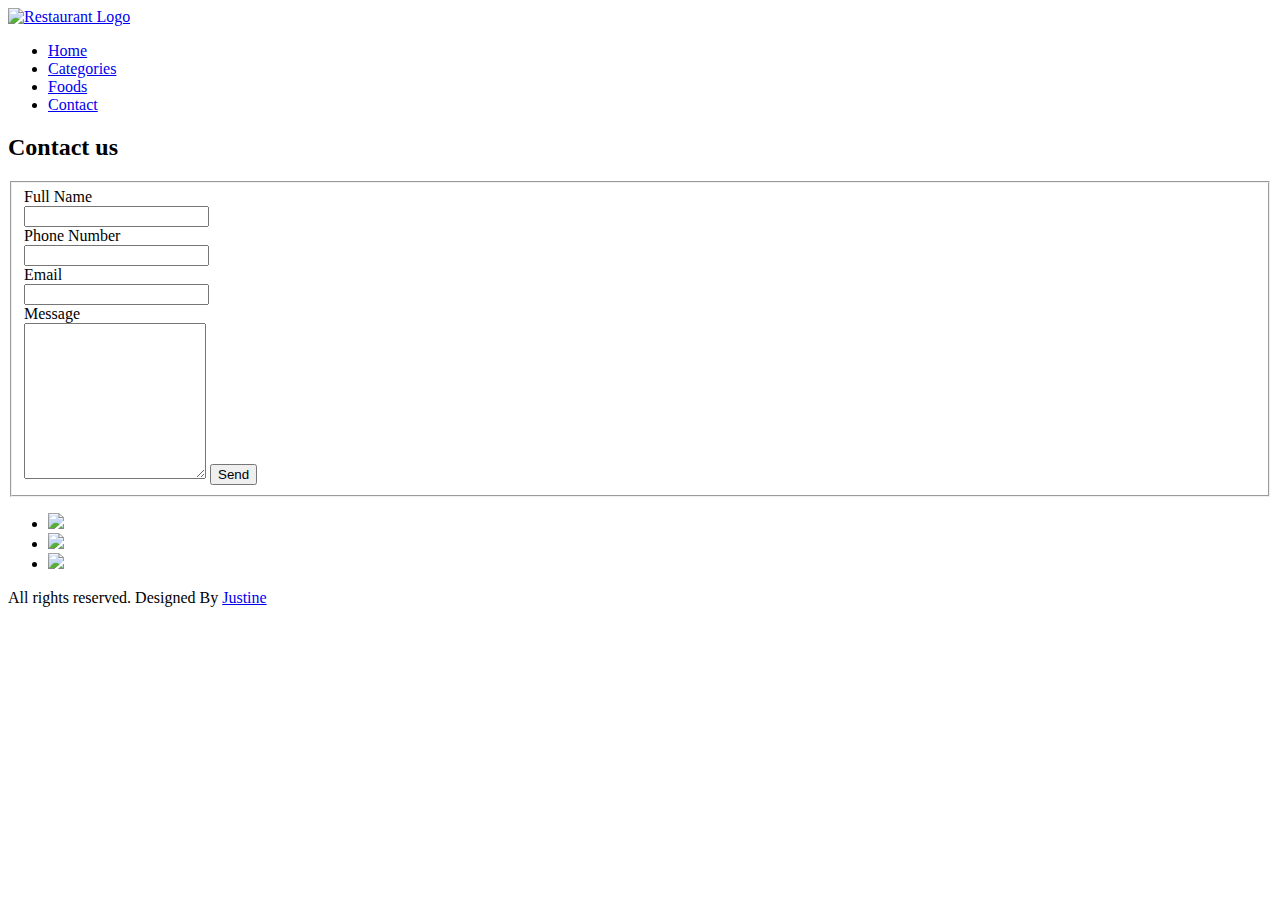
==== Contact.html @ 3177cdf4 "Add files via upload" ====
<!DOCTYPE html>
<html lang="en">
<head>
    <meta charset="UTF-8">
    <!-- Important to make website responsive -->
    <meta name="viewport" content="width=device-width, initial-scale=1.0">
    <title>Restaurant Website</title>

    <!-- Link our CSS file -->
    <link rel="stylesheet" href="css/style.css">
</head>

<body>
    <!-- Navbar Section Starts Here -->
    <section class="navbar">
        <div class="container">
            <div class="logo">
                <a href="#" title="Logo">
                    <img src="images/logo.jpeg" alt="Restaurant Logo" class="img-logo">
                </a>
            </div>

            <div class="menu text-right">
                <ul>
                    <li>
                        <a href="index.html">Home</a>
                    </li>
                    <li>
                        <a href="categories.html">Categories</a>
                    </li>
                    <li>
                        <a href="foods.html">Foods</a>
                    </li>
                    <li>
                        <a href="Contact.html">Contact</a>
                    </li>
                </ul>
            </div>

            <div class="clearfix"></div>
        </div>
    </section>
    <!-- Navbar Section Ends Here -->

    <!-- fOOD sEARCH Section Starts Here -->
    <section class="food-search">
        <div class="container">
            
            <h2 class="text-center text-white">Contact us</h2>

            <form action="#" class="order">
                
                
                <fieldset>
                    
                    <div class="order-label">Full Name</div>
                    <input type="text" name="full-name" placeholder="" class="input-responsive" required>

                    <div class="order-label">Phone Number</div>
                    <input type="tel" name="contact" placeholder="" class="input-responsive" required>

                    <div class="order-label">Email</div>
                    <input type="email" name="email" placeholder="" class="input-responsive" required>

                    <div class="order-label">Message</div>
                    <textarea name="address" rows="10" placeholder="" class="input-responsive" required></textarea>

                    <input type="submit" name="submit" value="Send" class="btn btn-primary">
                </fieldset>

            </form>

        </div>
    </section>
    <!-- fOOD sEARCH Section Ends Here -->

    <!-- social Section Starts Here -->
    <section class="social">
        <div class="container text-center">
            <ul>
                <li>
                    <a href="#"><img src="https://img.icons8.com/fluent/50/000000/facebook-new.png"/></a>
                </li>
                <li>
                    <a href="#"><img src="https://img.icons8.com/fluent/48/000000/instagram-new.png"/></a>
                </li>
                <li>
                    <a href="#"><img src="https://img.icons8.com/fluent/48/000000/twitter.png"/></a>
                </li>
            </ul>
        </div>
    </section>
    <!-- social Section Ends Here -->

    <!-- footer Section Starts Here -->
    <section class="footer">
        <div class="container text-center">
            <p>All rights reserved. Designed By <a href="#">Justine</a></p>
        </div>
    </section>
    <!-- footer Section Ends Here -->

</body>
</html>
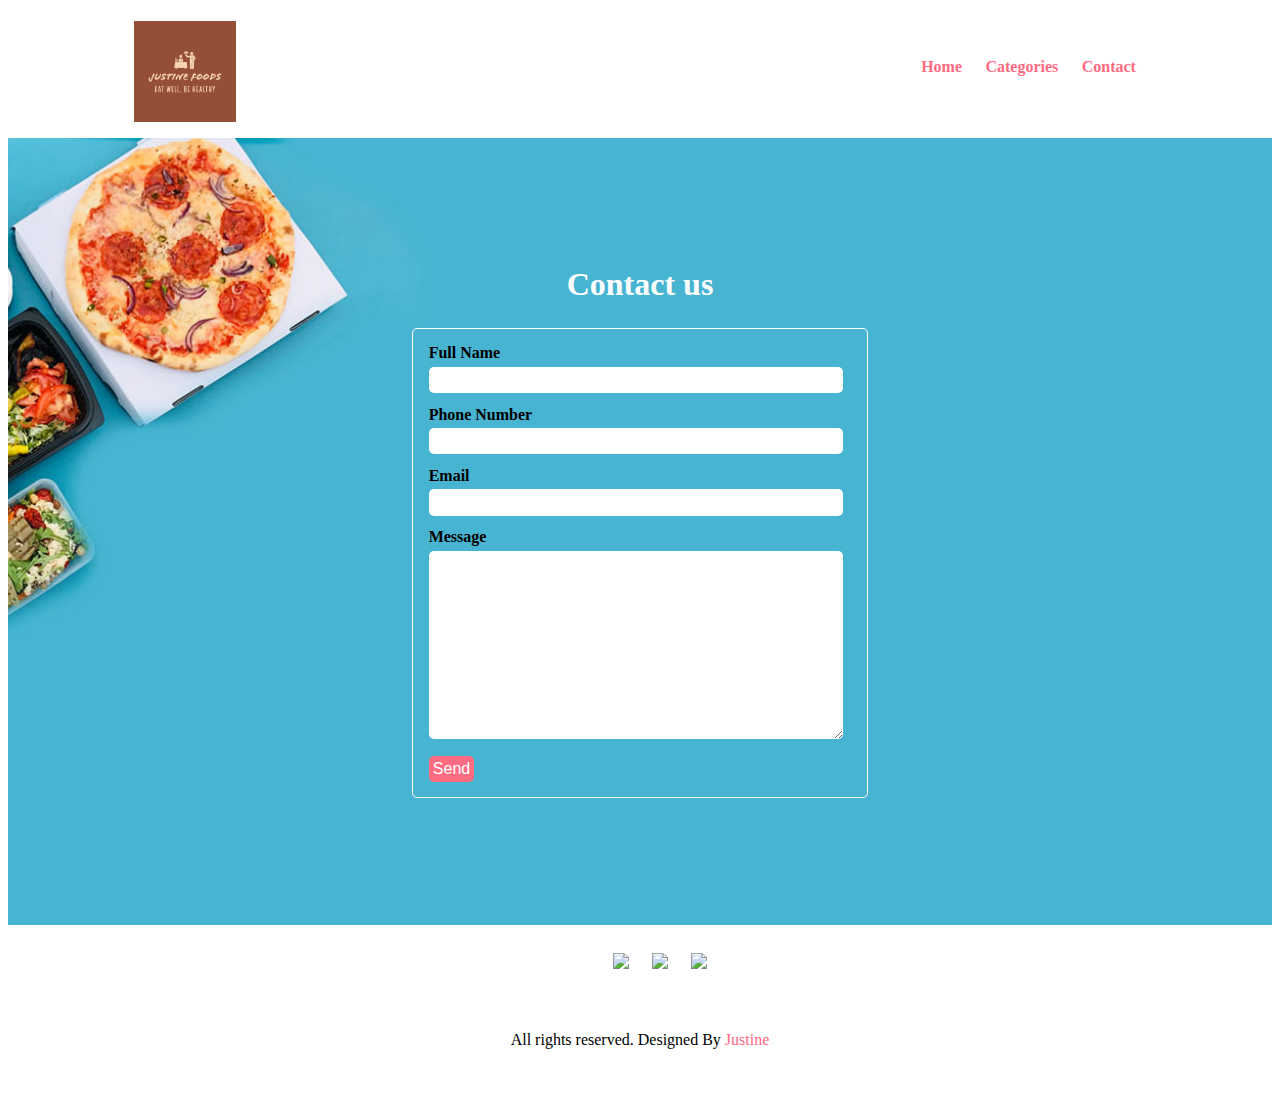
==== commit d1ae9c87: "Update Contact.html" ====
--- a/Contact.html
+++ b/Contact.html
@@ -28,9 +28,7 @@
                     <li>
                         <a href="categories.html">Categories</a>
                     </li>
-                    <li>
-                        <a href="foods.html">Foods</a>
-                    </li>
+                   
                     <li>
                         <a href="Contact.html">Contact</a>
                     </li>
@@ -101,4 +99,4 @@
     <!-- footer Section Ends Here -->
 
 </body>
-</html>+</html>
--- a/css/style.css
+++ b/css/style.css
@@ -0,0 +1,258 @@
+{
+    margin: 0 0;
+    padding: 0 0;
+    font-family: Arial, Helvetica, sans-serif;
+}
+.container{
+    width: 80%;
+    margin: 0 auto;
+    padding: 1%;
+}
+.img-responsive{
+
+    width: 100%;
+    height: 200px;
+}
+.img-logo{
+
+    width: 100%;
+}
+.img-curve{
+    border-radius: 15px;
+}
+
+.text-right{
+    text-align: right;
+}
+.text-center{
+    text-align: center;
+}
+.text-left{
+    text-align: left;
+}
+.text-white{
+    color: white;
+}
+
+.clearfix{
+    clear: both;
+    float: none;
+}
+
+a{
+    color: #ff6b81;
+    text-decoration: none;
+}
+a:hover{
+    color: #ff4757;
+}
+
+.btn{
+    padding: 1%;
+    border: none;
+    font-size: 1rem;
+    border-radius: 5px;
+}
+.btn-primary{
+    background-color: #ff6b81;
+    color: white;
+    cursor: pointer;
+}
+.btn-primary:hover{
+    color: white;
+    background-color: #ff4757;
+}
+h2{
+    color: #2f3542;
+    font-size: 2rem;
+    margin-bottom: 2%;
+}
+h3{
+    font-size: 1.5rem;
+}
+.float-container{
+    position: relative;
+}
+.float-text{
+    position: absolute;
+    bottom: 50px;
+    left: 40%;
+}
+fieldset{
+    border: 1px solid white;
+    margin: 5%;
+    padding: 3%;
+    border-radius: 5px;
+}
+
+
+/* CSSS for navbar section */
+
+.logo{
+    width: 10%;
+    float: left;
+}
+.menu{
+    line-height: 60px;
+}
+.menu ul{
+    list-style-type: none;
+}
+
+.menu ul li{
+    display: inline;
+    padding: 1%;
+    font-weight: bold;
+}
+
+
+/* CSS for Food SEarch Section */
+
+.food-search{
+    background-image: url(../images/bg.jpg);
+    background-size: cover;
+    background-repeat: no-repeat;
+    background-position: center;
+    padding: 7% 0;
+}
+
+.food-search input[type="search"]{
+    width: 50%;
+    padding: 1%;
+    font-size: 1rem;
+    border: none;
+    border-radius: 5px;
+}
+
+
+/* CSS for Categories */
+.categories{
+    padding: 4% 0;
+}
+
+.box-3{
+    width: 28%;
+    float: left;
+    margin: 2%;
+}
+
+
+/* CSS for Food Menu */
+.food-menu{
+    background-color: #ececec;
+    padding: 4% 0;
+}
+.food-menu-box{
+    width: 43%;
+    margin: 1%;
+    padding: 2%;
+    float: left;
+    background-color: white;
+    border-radius: 15px;
+}
+
+.food-menu-img{
+    width: 20%;
+    float: left;
+}
+
+.food-menu-desc{
+    width: 70%;
+    float: left;
+    margin-left: 8%;
+}
+
+.food-price{
+    font-size: 1.2rem;
+    margin: 2% 0;
+}
+.food-detail{
+    font-size: 1rem;
+    color: #747d8c;
+}
+
+
+/* CSS for Social */
+.social ul{
+    list-style-type: none;
+}
+.social ul li{
+    display: inline;
+    padding: 1%;
+}
+
+/* for Order Section */
+.order{
+    width: 50%;
+    margin: 0 auto;
+}
+.input-responsive{
+    width: 96%;
+    padding: 1%;
+    margin-bottom: 3%;
+    border: none;
+    border-radius: 5px;
+    font-size: 1rem;
+}
+.order-label{
+    margin-bottom: 1%; 
+    font-weight: bold;
+}
+
+
+
+/* CSS for Mobile Size or Smaller Screen */
+
+@media only screen and (max-width:768px){
+    .logo{
+        width: 80%;
+        float: none;
+        margin: 1% auto;
+    }
+
+    .menu ul{
+        text-align: center;
+    }
+
+    .food-search input[type="search"]{
+        width: 90%;
+        padding: 2%;
+        margin-bottom: 3%;
+    }
+
+    .btn{
+        width: 91%;
+        padding: 2%;
+    }
+
+    .food-search{
+        padding: 10% 0;
+    }
+
+    .categories{
+        padding: 20% 0;
+    }
+    h2{
+        margin-bottom: 10%;
+    }
+    .box-3{
+        width: 100%;
+        margin: 4% auto;
+    }
+
+    .food-menu{
+        padding: 20% 0;
+    }
+
+    .food-menu-box{
+        width: 90%;
+        padding: 5%;
+        margin-bottom: 5%;
+    }
+    .social{
+        padding: 5% 0;
+    }
+    .order{
+        width: 100%;
+    }
+}
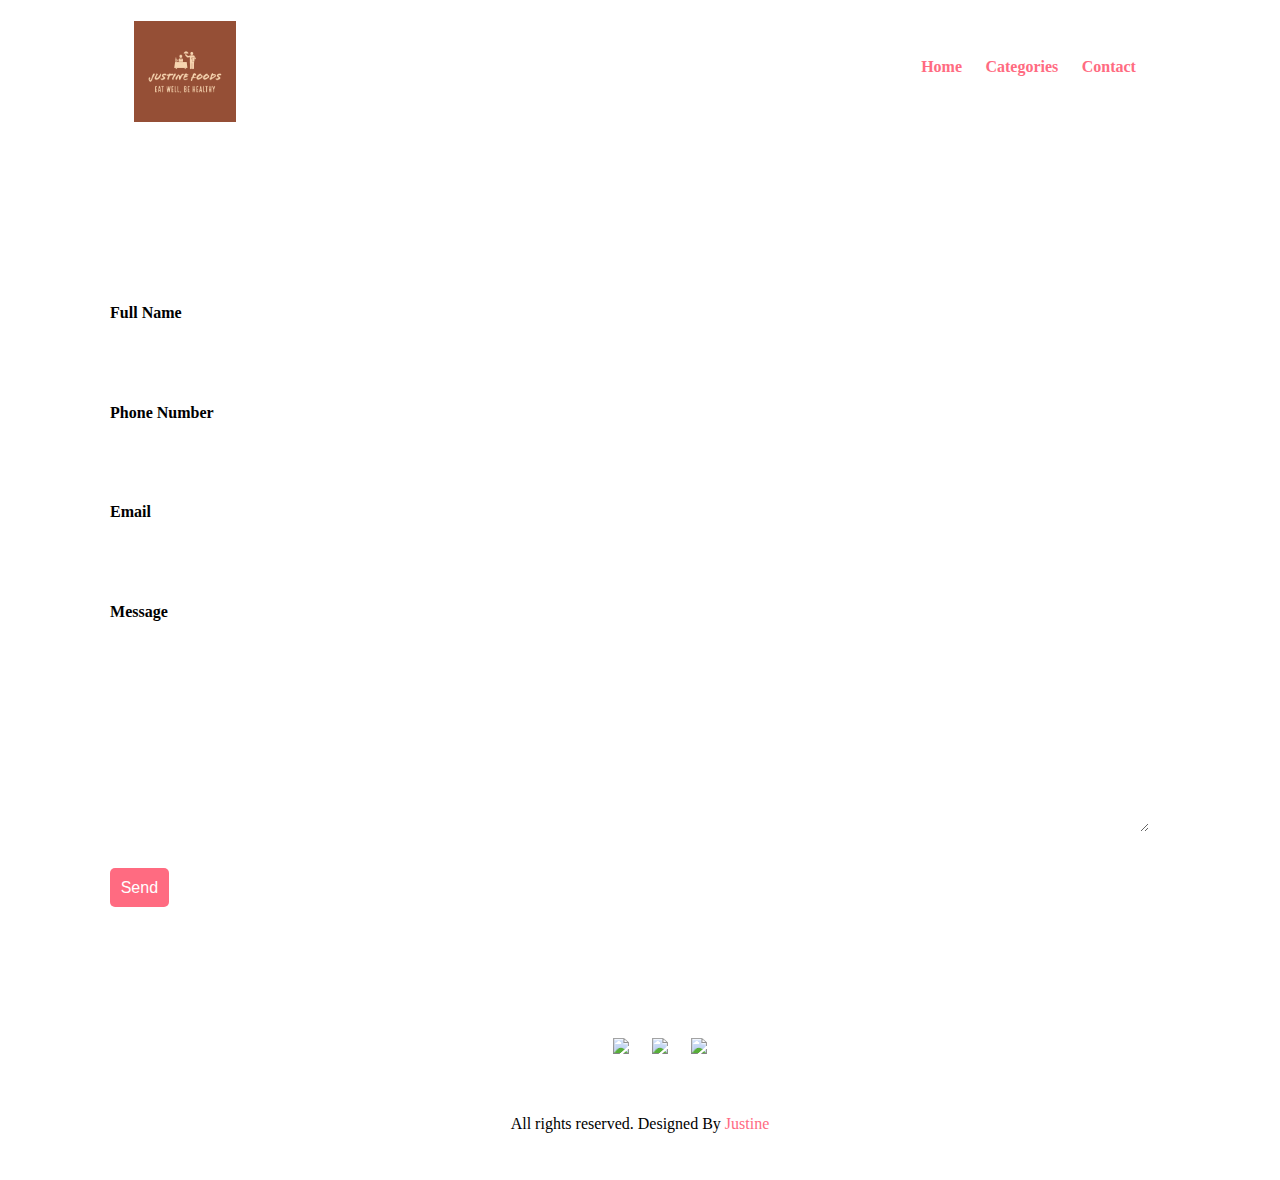
==== commit e4947c7c: "Update Contact.html" ====
--- a/Contact.html
+++ b/Contact.html
@@ -40,13 +40,11 @@
     </section>
     <!-- Navbar Section Ends Here -->
 
-    <!-- fOOD sEARCH Section Starts Here -->
-    <section class="food-search">
-        <div class="container">
+ 
             
             <h2 class="text-center text-white">Contact us</h2>
 
-            <form action="#" class="order">
+            <form action="#" class="Contact">
                 
                 
                 <fieldset>
@@ -70,7 +68,7 @@
 
         </div>
     </section>
-    <!-- fOOD sEARCH Section Ends Here -->
+ 
 
     <!-- social Section Starts Here -->
     <section class="social">
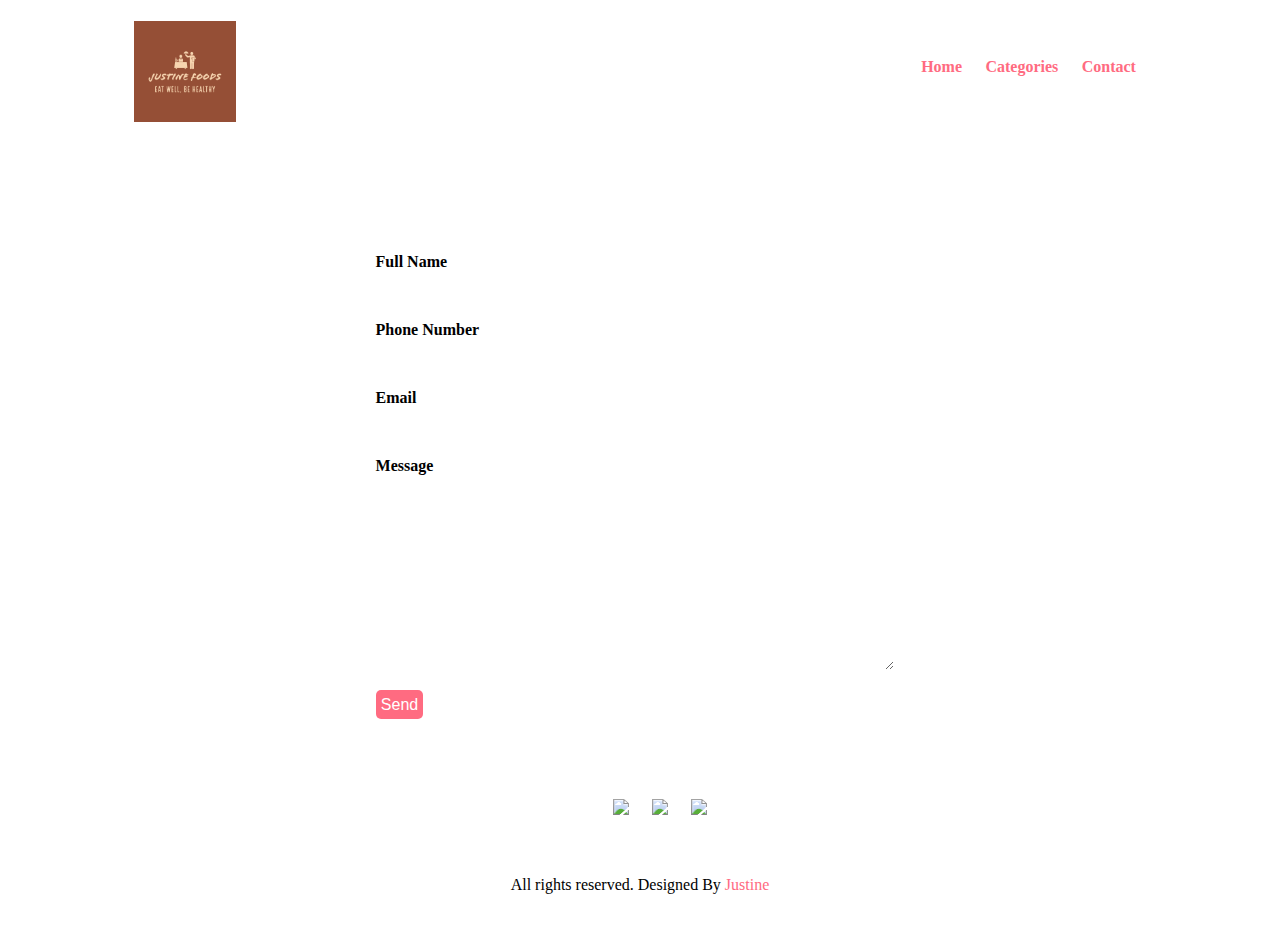
==== commit 5f158f1c: "Update Contact.html" ====
--- a/Contact.html
+++ b/Contact.html
@@ -44,7 +44,7 @@
             
             <h2 class="text-center text-white">Contact us</h2>
 
-            <form action="#" class="Contact">
+            <form action="#" class="order">
                 
                 
                 <fieldset>
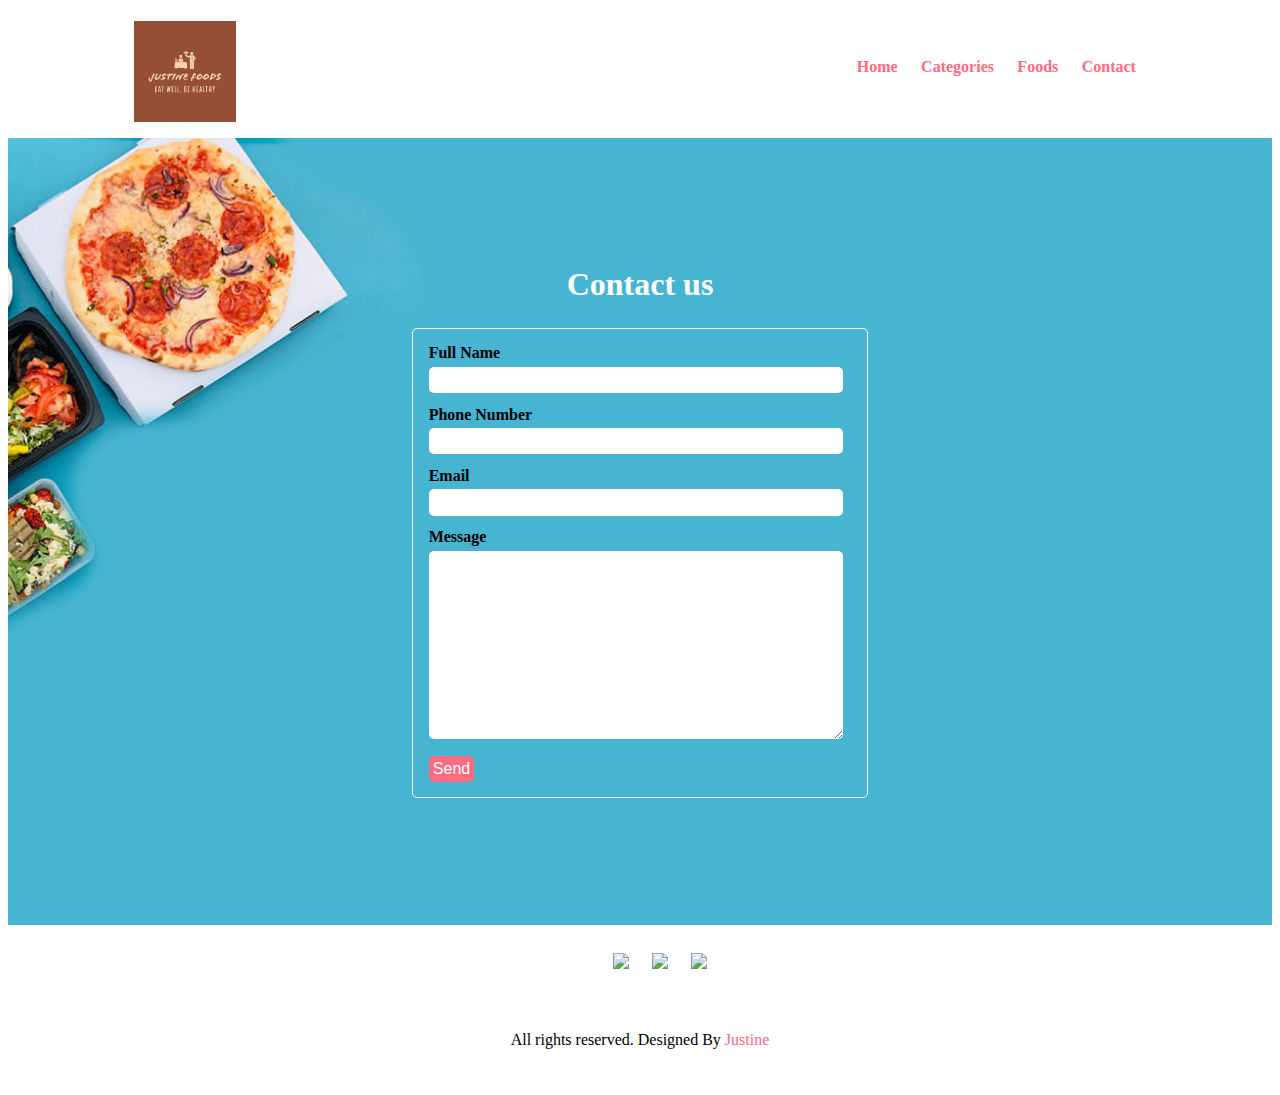
==== commit 03ef63e5: "Update Contact.html" ====
--- a/Contact.html
+++ b/Contact.html
@@ -28,7 +28,9 @@
                     <li>
                         <a href="categories.html">Categories</a>
                     </li>
-                   
+                    <li>
+                        <a href="foods.html">Foods</a>
+                    </li>
                     <li>
                         <a href="Contact.html">Contact</a>
                     </li>
@@ -40,7 +42,9 @@
     </section>
     <!-- Navbar Section Ends Here -->
 
- 
+    <!-- fOOD sEARCH Section Starts Here -->
+    <section class="food-search">
+        <div class="container">
             
             <h2 class="text-center text-white">Contact us</h2>
 
@@ -68,7 +72,7 @@
 
         </div>
     </section>
- 
+    <!-- fOOD sEARCH Section Ends Here -->
 
     <!-- social Section Starts Here -->
     <section class="social">
